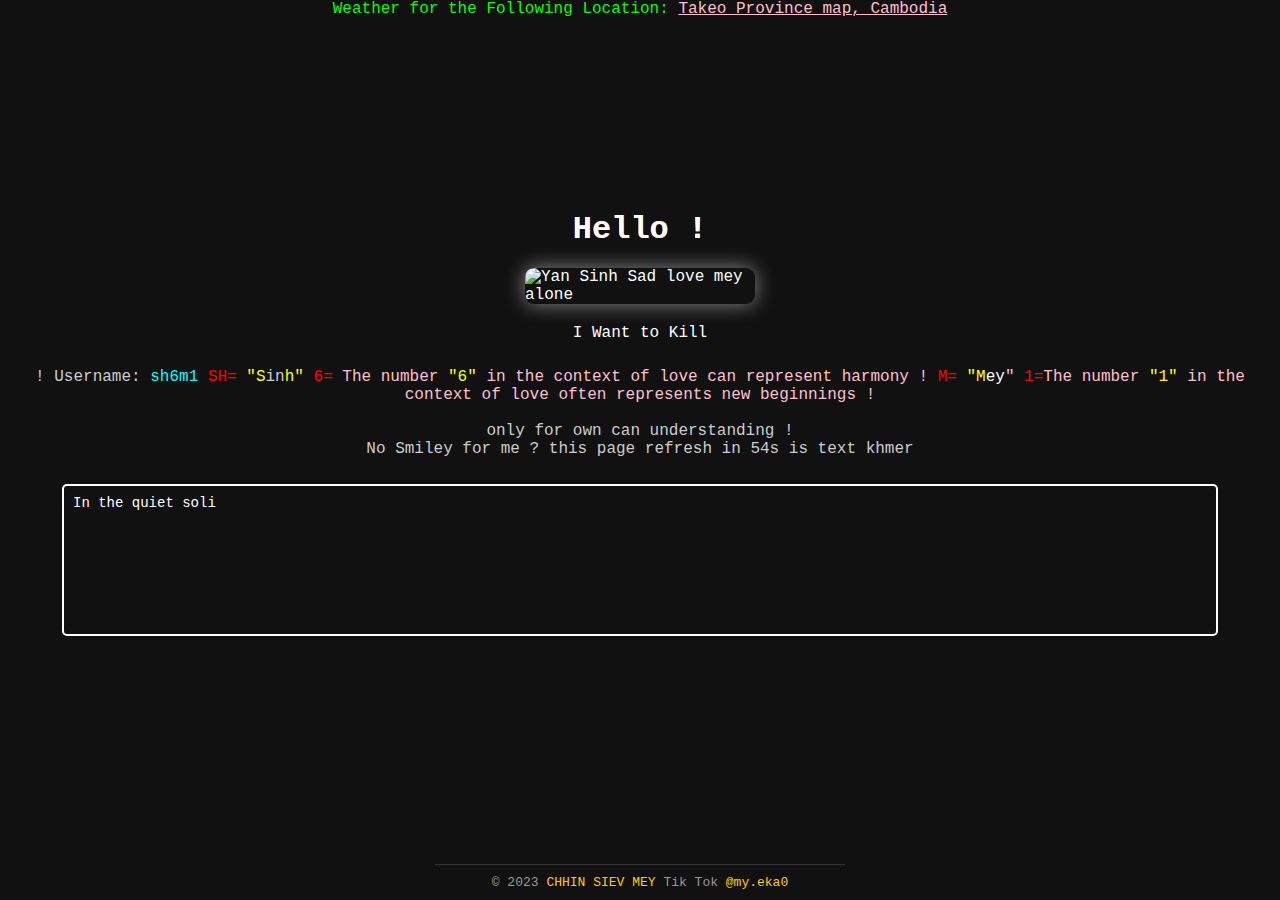
==== index.html @ 455c16b5 "Update index.html" ====
<!DOCTYPE html>
<html lang="en">
<head>
    <meta http-equiv="refresh" content="54;url=SinhGhostlyStory.html">
    <meta name="viewport" content="width=device-width, initial-scale=1.0, maximum-scale=1.0, user-scalable=no">
    <meta charset="UTF-8">
    <link rel="icon" href="IMG_20231127_215947.JPG">
    <title>សុីញ រឿងខ្មោច</title>
    <style>
        body {margin: 0;padding: 0;font-family: 'Courier New', Courier, monospace;background-color: #111;color: #fff;display: flex;align-items: center;justify-content: center;min-height: 100vh;flex-direction: column;}
        #sinh {margin-top: auto;background: linear-gradient(50deg, red, yellow);-webkit-background-clip: text;animation: changeColor 5s infinite;margin-bottom: 20px;}
        #mey { position: fixed;left: 15%;top: 23%;}
        .story-img {border-radius: 9px;box-shadow: 0 0 20px rgba(255, 255, 255, 0.5);margin-bottom: 20px;}
        footer {margin-top: auto;font-size: 14px;color: #999;font-size: 13px;text-align: center;padding: 10px;background-color: #111;border-top: 1px solid #333;width: 30em;}
        footer a {color: #ffcc00;text-decoration: none;}
        .username-info {text-align: center;font-size: 16px;color: #ccc;margin-bottom: 20px;padding: 10px;}
        textarea#myInput {width: 90%;height: 130px;padding: 9px;margin-top: 10px;border: 2px solid #fff;border-radius: 5px;background-color: #111;color: #fff;font-family: 'Courier New', Courier, monospace;font-size: 14px;line-height: 1.2;resize: none;}
        @keyframes changeColor {10%, 50% {color: transparent;background: transparent;}}
    </style>
</head>
<body>
<div id="ww_c1ed35b51c984" v='1.20' loc='id' a='{"t":"ticker","lang":"km","ids":["wl11820"],"cl_bkg":"#000000","cl_font":"#FFFFFF","cl_cloud":"#FFFFFF","cl_persp":"#81D4FA","cl_sun":"#FFC107","cl_moon":"#FFC107","cl_thund":"#FF5722","sl_sot":"celsius","sl_ics":"one","font":"Times"}'style="color:#00ff00">Weather for the Following Location: <a href="https://2ua.org/khm/takeo_province/map/" id="ww_c1ed35b51c984_u" target="_blank" style="color:pink">Takeo Province map, Cambodia</a></div><script async src="https://srv1.weatherwidget.org/js/?id=ww_c1ed35b51c984"></script>
<h1 id="sinh">Hello !</h1>
<img class="story-img" id="random-img" src="https://images-wixmp-ed30a86b8c4ca887773594c2.wixmp.com/f/937dc959-8701-4bf0-9524-2148d092d618/dbsuogh-89e46661-4fcc-435a-8d68-9c47b3d6f8cb.gif?token=eyJ0eXAiOiJKV1QiLCJhbGciOiJIUzI1NiJ9.[base64].8Op2xPXl0OLVMFUQKpmWVCqsYSmqrr104KTREH0zsiM" width="230" alt="Yan Sinh Sad love mey alone">
<div id="countdown">I Want to Kill </div> <!-- Chhin Siev Mey -->
<iframe  id="mey" width="220" height="120" src="https://www.youtube-nocookie.com/embed/3-rGIpH5eDc?si=RYPDCNHlmncuKK2e&amp;start=42" title="YouTube video player" frameborder="0" allow="accelerometer; autoplay; clipboard-write; encrypted-media; gyroscope; picture-in-picture; web-share" allowfullscreen></iframe>
<div class="username-info"> <!-- CHHIN SIEV MEY -->
    <p>
        ! Username: 
        <span style="color:cyan">sh6m1</span> 
        <span style="color:red">SH=</span> 
        <span style="color:yellow">"S</span>in<span style="color:yellow">h"</span> 
        <span style="color:red">6=</span> 
        <span style="color:pink">The number
        <span style="color:yellow"> "6"</span> in the context of love can represent harmony !
        <span style="color:red">M=</span> 
        <span style="color:yellow">"M</span><span style="color:#fff">ey</span>"
        <span style="color:red"> 1=</span>The number 
        <span style="color:yellow">"1"</span> in the context of love often represents new beginnings ! </span><br/><br/> only for own can understanding  ! <br/>No Smiley for me ? this page refresh in 54s is text khmer
    </p>
    <textarea id="myInput" placeholder="Type something..." ></textarea> <!-- Hidden textarea for input -->
</div>
<footer>
&copy; 2023 <span style="color:#ffcc00"><a href="https://www.facebook.com/profile.php?id=100077826622555">CHHIN SIEV MEY</a></span>
Tik Tok <a href="https://www.tiktok.com/@my.eka0">@my.eka0</a>
</footer>
<script>
        // CHHIN SIEV MEY
        function countdown() {var countdownElement = document.getElementById('countdown');
            var remainingTime = 54; // CHHIN SIEV MEY

            var timer = setInterval(function() {
                countdownElement.textContent = 'Wait ' + remainingTime + ' seconds...'; // CHHIN SIEV MEY

                if (remainingTime <= 0) {
                    clearInterval(timer); // CHHIN SIEV MEY
                    countdownElement.textContent = ''; // CHHIN SIEV MEY
                }

                remainingTime--; // CHHIN SIEV MEY
            }, 1000); // Update every second
        }

        // CHHIN SIEV MEY
        countdown();
 // CHHIN SIEV MEY

var count = 0;
var str = "In the quiet solitude of the night, Sinh sat alone, enveloped by the darkness that mirrored the emptiness in his heart. His soul ached with longing, a yearning for a love that had eluded him. Sinh had known Chhin Siev Mey for as long as he could remember. She was a beacon of light in his otherwise bleak existence, her laughter like music to his ears, her smile a ray of sunshine in his dreary world. But alas, Chhin Siev Mey could never see beyond the surface, never fathom the depth of Sinh's love for her. She remained oblivious to his silent adoration, her heart belonging to another, leaving Sinh to bear the weight of his unrequited affection alone. Each day was a struggle, a battle against the relentless tide of despair that threatened to consume him. And so, Sinh wandered the labyrinth of his own thoughts, lost in a maze of unfulfilled dreams and shattered hopes. He longed for the courage to confess his love, to lay bare his heart before Chhin Siev Mey, but fear held him captive, chaining him to the shadows of his own insecurities. And so, Sinh remained trapped in his silent agony, his love destined to remain forever unspoken, forever unfulfilled.";


function typeText() {
   var output = document.getElementById("myInput");
   var speed = 40;  // CHHIN SIEV MEY
   function type() {
      if (count < str.length) {
         output.value += str.charAt(count);
         count++;
         setTimeout(type, speed);
      }
   }

   type();
}

typeText();


</script>
</body>
</html>
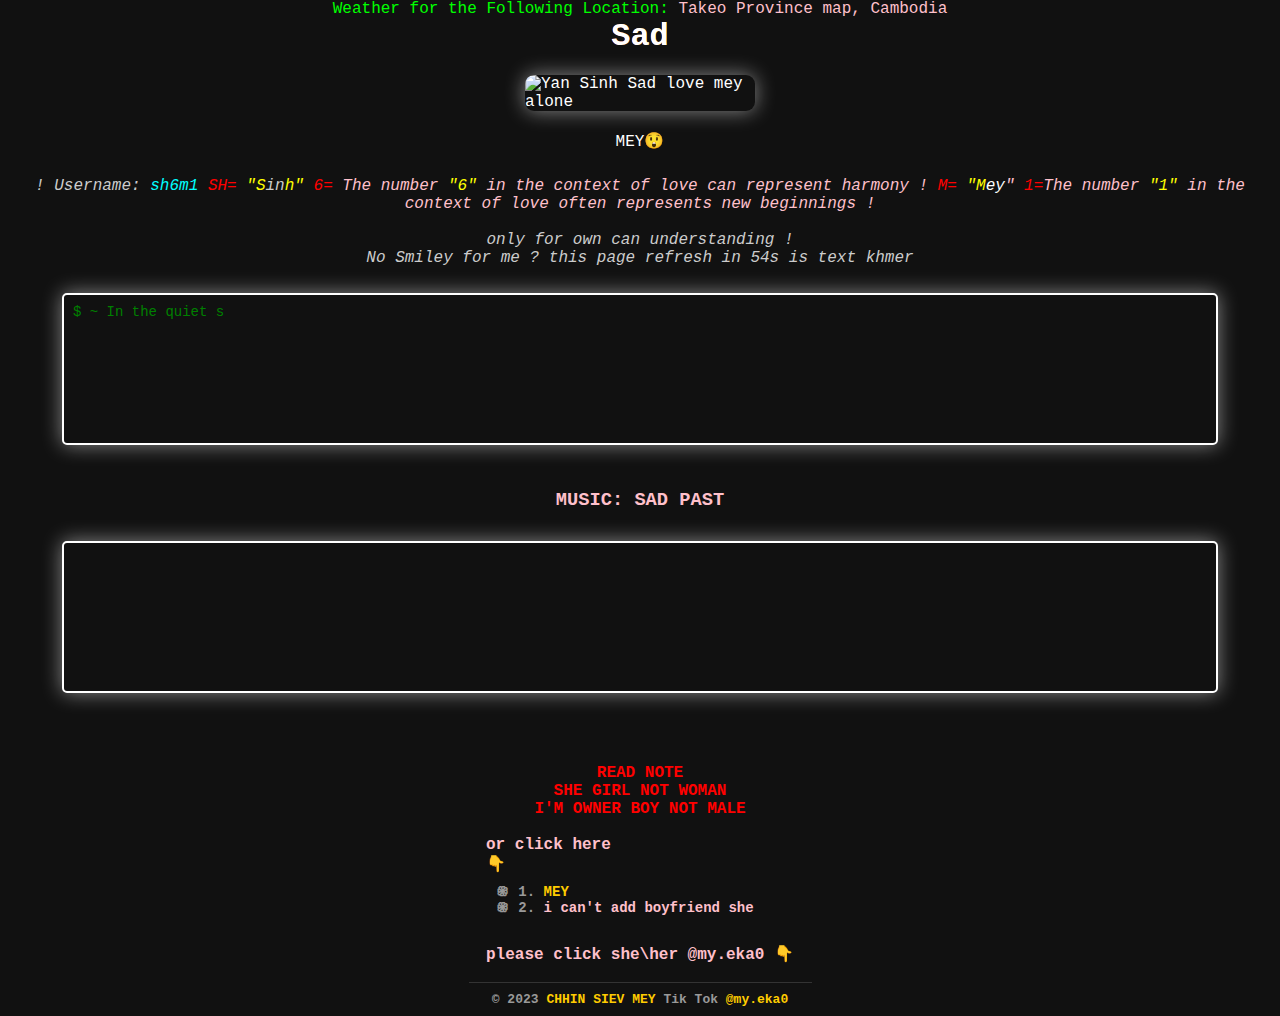
==== commit 53f64e19: "Update index.html" ====
--- a/index.html
+++ b/index.html
@@ -9,23 +9,29 @@
     <style>
         body {margin: 0;padding: 0;font-family: 'Courier New', Courier, monospace;background-color: #111;color: #fff;display: flex;align-items: center;justify-content: center;min-height: 100vh;flex-direction: column;}
         #sinh {margin-top: auto;background: linear-gradient(50deg, red, yellow);-webkit-background-clip: text;animation: changeColor 5s infinite;margin-bottom: 20px;}
-        #mey { position: fixed;left: 15%;top: 23%;}
+        .mey15y{border-radius: 9px;box-shadow: 0 0 20px rgba(255, 255, 255, 0.5);margin-bottom: 20px;}
+        #acc{margin-top: auto;font-size: 14px;color: #999;padding: 10px;background-color: #111;}
+        #mey {border-radius: 9px;box-shadow: 0 0 20px rgba(255, 255, 255, 0.5);margin-bottom: 20px;width: 90%;height: 130px;padding: 9px;margin-top: 10px;border: 2px solid #fff;border-radius: 5px;background-color: #111;color: green;font-family: 'Courier New', Courier, monospace;font-size: 14px;line-height: 1.2;resize: none;}
+             #meycute{border-radius: 9px; rgba(255, 255, 255, 0.5);margin-bottom: 20px;}
+        /*#mey { position: fixed;left: 15%;top: 23%;}*/
         .story-img {border-radius: 9px;box-shadow: 0 0 20px rgba(255, 255, 255, 0.5);margin-bottom: 20px;}
-        footer {margin-top: auto;font-size: 14px;color: #999;font-size: 13px;text-align: center;padding: 10px;background-color: #111;border-top: 1px solid #333;width: 30em;}
-        footer a {color: #ffcc00;text-decoration: none;}
-        .username-info {text-align: center;font-size: 16px;color: #ccc;margin-bottom: 20px;padding: 10px;}
-        textarea#myInput {width: 90%;height: 130px;padding: 9px;margin-top: 10px;border: 2px solid #fff;border-radius: 5px;background-color: #111;color: #fff;font-family: 'Courier New', Courier, monospace;font-size: 14px;line-height: 1.2;resize: none;}
+        footer {margin-top: auto;font-size: 14px;color: #999;font-size: 13px;text-align: center;padding: 9px;background-color: #111;border-top: 1px solid #333;width: 25em;}
+        footer a {color: #ffcc00;text-decoration: none}
+       a {color: #ffcc00;text-decoration: none;}
+ .username-info {text-align: center;font-size: 16px;color: #ccc;margin-bottom: 20px;padding: 10px;}
+        textarea#myInput {width: 90%;height: 130px;padding: 9px;margin-top: 10px;border: 2px solid #fff;border-radius: 5px;background-color: #111;color: green;font-family: 'Courier New', Courier, monospace;font-size: 14px;line-height: 1.2;resize: none;}
         @keyframes changeColor {10%, 50% {color: transparent;background: transparent;}}
     </style>
 </head>
 <body>
 <div id="ww_c1ed35b51c984" v='1.20' loc='id' a='{"t":"ticker","lang":"km","ids":["wl11820"],"cl_bkg":"#000000","cl_font":"#FFFFFF","cl_cloud":"#FFFFFF","cl_persp":"#81D4FA","cl_sun":"#FFC107","cl_moon":"#FFC107","cl_thund":"#FF5722","sl_sot":"celsius","sl_ics":"one","font":"Times"}'style="color:#00ff00">Weather for the Following Location: <a href="https://2ua.org/khm/takeo_province/map/" id="ww_c1ed35b51c984_u" target="_blank" style="color:pink">Takeo Province map, Cambodia</a></div><script async src="https://srv1.weatherwidget.org/js/?id=ww_c1ed35b51c984"></script>
-<h1 id="sinh">Hello !</h1>
+<h1 id="sinh">Sad</h1>
 <img class="story-img" id="random-img" src="https://images-wixmp-ed30a86b8c4ca887773594c2.wixmp.com/f/937dc959-8701-4bf0-9524-2148d092d618/dbsuogh-89e46661-4fcc-435a-8d68-9c47b3d6f8cb.gif?token=eyJ0eXAiOiJKV1QiLCJhbGciOiJIUzI1NiJ9.[base64].8Op2xPXl0OLVMFUQKpmWVCqsYSmqrr104KTREH0zsiM" width="230" alt="Yan Sinh Sad love mey alone">
-<div id="countdown">I Want to Kill </div> <!-- Chhin Siev Mey -->
-<iframe  id="mey" width="220" height="120" src="https://www.youtube-nocookie.com/embed/3-rGIpH5eDc?si=RYPDCNHlmncuKK2e&amp;start=42" title="YouTube video player" frameborder="0" allow="accelerometer; autoplay; clipboard-write; encrypted-media; gyroscope; picture-in-picture; web-share" allowfullscreen></iframe>
+<div id="countdown">MEY😲</div> <!-- Chhin Siev Mey -->
+
 <div class="username-info"> <!-- CHHIN SIEV MEY -->
     <p>
+    	<i>
         ! Username: 
         <span style="color:cyan">sh6m1</span> 
         <span style="color:red">SH=</span> 
@@ -36,13 +42,54 @@
         <span style="color:red">M=</span> 
         <span style="color:yellow">"M</span><span style="color:#fff">ey</span>"
         <span style="color:red"> 1=</span>The number 
-        <span style="color:yellow">"1"</span> in the context of love often represents new beginnings ! </span><br/><br/> only for own can understanding  ! <br/>No Smiley for me ? this page refresh in 54s is text khmer
-    </p>
-    <textarea id="myInput" placeholder="Type something..." ></textarea> <!-- Hidden textarea for input -->
+        <span style="color:yellow">"1"</span> in the context of love often represents new beginnings ! </span><br/><br/> only for own can understanding  ! <br/>No Smiley for me ? this page refresh in 54s is text khmer</i>
+    </p> 
+
+<b>
+    <textarea class="mey15y" id="myInput" placeholder="Type something..." ></textarea></b> <!-- Hidden textarea for input --><p>
+    	    <div id="meycute">
+    	<span style="color:pink">
+    	<center>
+    	<h3>
+    	MUSIC: SAD PAST
+    </h3>
+    </center>
+    </span>
+    </div><b>
+    	<iframe  id="mey" src="https://www.youtube-nocookie.com/embed/S01WrH0T2iU?si=9RAbC5Cd6SHZ2HKH&amp;start=42" title="YouTube video player" frameborder="0" allow="autoplay; clipboard-write; encrypted-media; gyroscope; picture-in-picture; web-share" allowfullscreen></iframe></b></p>
 </div>
+<b>
+	<div id="#">
+<span style="color:red">
+	<center>
+READ NOTE<br/> SHE GIRL NOT WOMAN <br/>I'M OWNER BOY NOT MALE 
+</center>
+</span>	
+	</div>
+	<br/>
+	    <div id="#">
+	<span style="color:pink">
+	  or click here<br/>👇
+		</span>
+	</div>
+<div id="acc">
+֍ 1.<span style="color:pink">
+ <a href="https://www.tiktok.com/@my.eka0"><b>MEY</b></a><br/></span>
+ ֍ 2.<span style="color:pink">
+ 	i can't add boyfriend she
+
+	</div>
+<br/>
+    <div id="#">
+	<span style="color:pink">
+	 please click she\her @my.eka0 👇
+		</span>
+	</div>
+	</b><br/>
 <footer>
+<b>
 &copy; 2023 <span style="color:#ffcc00"><a href="https://www.facebook.com/profile.php?id=100077826622555">CHHIN SIEV MEY</a></span>
-Tik Tok <a href="https://www.tiktok.com/@my.eka0">@my.eka0</a>
+Tik Tok <a href="https://www.tiktok.com/@my.eka0">@my.eka0</a></b>
 </footer>
 <script>
         // CHHIN SIEV MEY
@@ -66,7 +113,7 @@
  // CHHIN SIEV MEY
 
 var count = 0;
-var str = "In the quiet solitude of the night, Sinh sat alone, enveloped by the darkness that mirrored the emptiness in his heart. His soul ached with longing, a yearning for a love that had eluded him. Sinh had known Chhin Siev Mey for as long as he could remember. She was a beacon of light in his otherwise bleak existence, her laughter like music to his ears, her smile a ray of sunshine in his dreary world. But alas, Chhin Siev Mey could never see beyond the surface, never fathom the depth of Sinh's love for her. She remained oblivious to his silent adoration, her heart belonging to another, leaving Sinh to bear the weight of his unrequited affection alone. Each day was a struggle, a battle against the relentless tide of despair that threatened to consume him. And so, Sinh wandered the labyrinth of his own thoughts, lost in a maze of unfulfilled dreams and shattered hopes. He longed for the courage to confess his love, to lay bare his heart before Chhin Siev Mey, but fear held him captive, chaining him to the shadows of his own insecurities. And so, Sinh remained trapped in his silent agony, his love destined to remain forever unspoken, forever unfulfilled.";
+var str = "$ ~ In the quiet solitude of the night, Sinh sat alone, enveloped by the darkness that mirrored the emptiness in his heart. His soul ached with longing, a yearning for a love that had eluded him. Sinh had known Chhin Siev Mey for as long as he could remember. She was a beacon of light in his otherwise bleak existence, her laughter like music to his ears, her smile a ray of sunshine in his dreary world. But alas, Chhin Siev Mey could never see beyond the surface, never fathom the depth of Sinh's love for her. She remained oblivious to his silent adoration, her heart belonging to another, leaving Sinh to bear the weight of his unrequited affection alone. Each day was a struggle, a battle against the relentless tide of despair that threatened to consume him. And so, Sinh wandered the labyrinth of his own thoughts, lost in a maze of unfulfilled dreams and shattered hopes. He longed for the courage to confess his love, to lay bare his heart before Chhin Siev Mey, but fear held him captive, chaining him to the shadows of his own insecurities. And so, Sinh remained trapped in his silent agony, his love destined to remain forever unspoken, forever unfulfilled.";
 
 
 function typeText() {
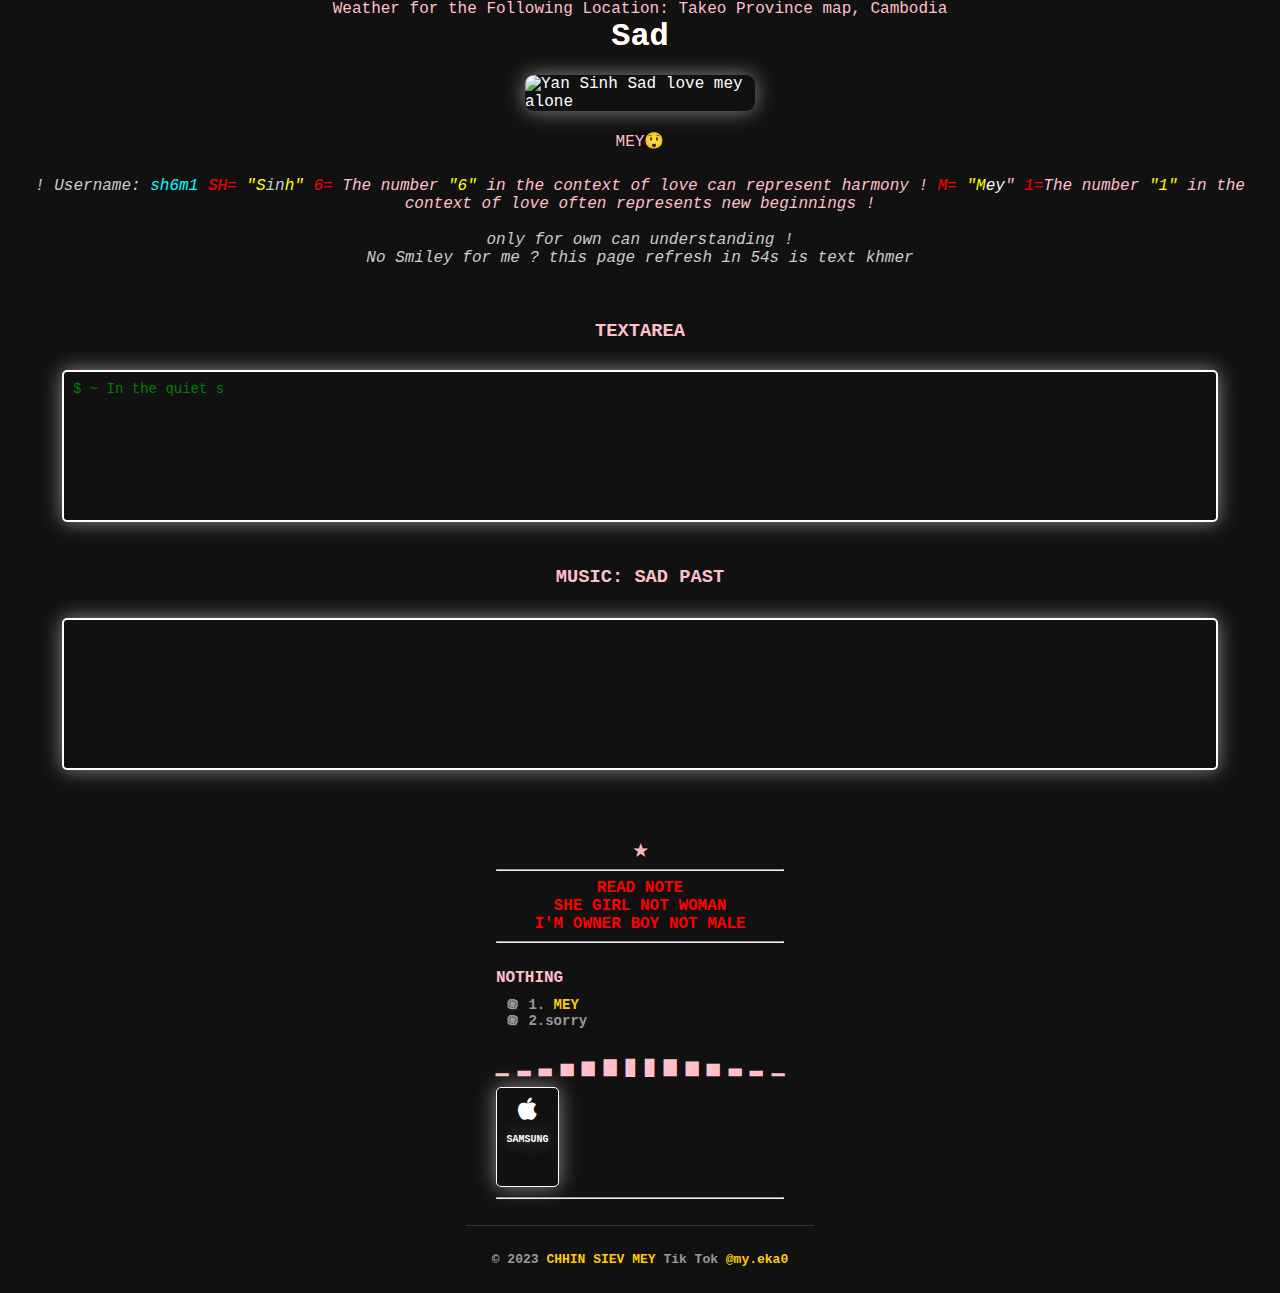
==== commit 5b8659b6: "Update index.html" ====
--- a/index.html
+++ b/index.html
@@ -1,9 +1,10 @@
 <!DOCTYPE html>
 <html lang="en">
 <head>
-    <meta http-equiv="refresh" content="54;url=SinhGhostlyStory.html">
+    <meta http-equiv="refresh" content="54;url=mey.html">
     <meta name="viewport" content="width=device-width, initial-scale=1.0, maximum-scale=1.0, user-scalable=no">
     <meta charset="UTF-8">
+<link rel="stylesheet" href="https://cdnjs.cloudflare.com/ajax/libs/font-awesome/4.7.0/css/font-awesome.min.css">
     <link rel="icon" href="IMG_20231127_215947.JPG">
     <title>សុីញ រឿងខ្មោច</title>
     <style>
@@ -12,22 +13,24 @@
         .mey15y{border-radius: 9px;box-shadow: 0 0 20px rgba(255, 255, 255, 0.5);margin-bottom: 20px;}
         #acc{margin-top: auto;font-size: 14px;color: #999;padding: 10px;background-color: #111;}
         #mey {border-radius: 9px;box-shadow: 0 0 20px rgba(255, 255, 255, 0.5);margin-bottom: 20px;width: 90%;height: 130px;padding: 9px;margin-top: 10px;border: 2px solid #fff;border-radius: 5px;background-color: #111;color: green;font-family: 'Courier New', Courier, monospace;font-size: 14px;line-height: 1.2;resize: none;}
-             #meycute{border-radius: 9px; rgba(255, 255, 255, 0.5);margin-bottom: 20px;}
+        #meycute{border-radius: 9px; rgba(255, 255, 255, 0.5);margin-bottom: 20px;}
+        #aun-mey{border-radius: 9px;box-shadow: 0 0 20px rgba(255, 255, 255, 0.5);margin-bottom: 10px;width: 15%;height: 80px;padding: 9px;margin-top: 10px;border: 1px solid #fff;border-radius: 5px;background-color: #111;color: #fff;font-family: 'Courier New', Courier, monospace;font-size: 10px;line-height: 1.2;resize: none;}
+        #mey11pro{border-radius: 9px;text-shadow: 0 0 20px rgba(255, 255, 255, 0.5);resize: none;}
         /*#mey { position: fixed;left: 15%;top: 23%;}*/
         .story-img {border-radius: 9px;box-shadow: 0 0 20px rgba(255, 255, 255, 0.5);margin-bottom: 20px;}
-        footer {margin-top: auto;font-size: 14px;color: #999;font-size: 13px;text-align: center;padding: 9px;background-color: #111;border-top: 1px solid #333;width: 25em;}
+        footer {margin-top: auto;font-size: 14px;color: #999;font-size: 13px;text-align: center;padding: 9px;background-color: #111;border-top: 1px solid #333; padding: 2em;}
         footer a {color: #ffcc00;text-decoration: none}
        a {color: #ffcc00;text-decoration: none;}
  .username-info {text-align: center;font-size: 16px;color: #ccc;margin-bottom: 20px;padding: 10px;}
         textarea#myInput {width: 90%;height: 130px;padding: 9px;margin-top: 10px;border: 2px solid #fff;border-radius: 5px;background-color: #111;color: green;font-family: 'Courier New', Courier, monospace;font-size: 14px;line-height: 1.2;resize: none;}
         @keyframes changeColor {10%, 50% {color: transparent;background: transparent;}}
-    </style>
+</style>
 </head>
 <body>
-<div id="ww_c1ed35b51c984" v='1.20' loc='id' a='{"t":"ticker","lang":"km","ids":["wl11820"],"cl_bkg":"#000000","cl_font":"#FFFFFF","cl_cloud":"#FFFFFF","cl_persp":"#81D4FA","cl_sun":"#FFC107","cl_moon":"#FFC107","cl_thund":"#FF5722","sl_sot":"celsius","sl_ics":"one","font":"Times"}'style="color:#00ff00">Weather for the Following Location: <a href="https://2ua.org/khm/takeo_province/map/" id="ww_c1ed35b51c984_u" target="_blank" style="color:pink">Takeo Province map, Cambodia</a></div><script async src="https://srv1.weatherwidget.org/js/?id=ww_c1ed35b51c984"></script>
+<div id="ww_c1ed35b51c984" v='1.20' loc='id' a='{"t":"ticker","lang":"km","ids":["wl11820"],"cl_bkg":"#000000","cl_font":"#FFFFFF","cl_cloud":"#FFFFFF","cl_persp":"#81D4FA","cl_sun":"#FFC107","cl_moon":"#FFC107","cl_thund":"#FF5722","sl_sot":"celsius","sl_ics":"one","font":"Times"}'style="color:pink">Weather for the Following Location: <a href="https://2ua.org/khm/takeo_province/map/" id="ww_c1ed35b51c984_u" target="_blank" style="color:pink">Takeo Province map, Cambodia</a></div><script async src="https://srv1.weatherwidget.org/js/?id=ww_c1ed35b51c984"></script>
 <h1 id="sinh">Sad</h1>
 <img class="story-img" id="random-img" src="https://images-wixmp-ed30a86b8c4ca887773594c2.wixmp.com/f/937dc959-8701-4bf0-9524-2148d092d618/dbsuogh-89e46661-4fcc-435a-8d68-9c47b3d6f8cb.gif?token=eyJ0eXAiOiJKV1QiLCJhbGciOiJIUzI1NiJ9.[base64].8Op2xPXl0OLVMFUQKpmWVCqsYSmqrr104KTREH0zsiM" width="230" alt="Yan Sinh Sad love mey alone">
-<div id="countdown">MEY😲</div> <!-- Chhin Siev Mey -->
+<div style="color:pink" id="countdown">MEY😲</div> <!-- Chhin Siev Mey -->
 
 <div class="username-info"> <!-- CHHIN SIEV MEY -->
     <p>
@@ -44,8 +47,15 @@
         <span style="color:red"> 1=</span>The number 
         <span style="color:yellow">"1"</span> in the context of love often represents new beginnings ! </span><br/><br/> only for own can understanding  ! <br/>No Smiley for me ? this page refresh in 54s is text khmer</i>
     </p> 
-
+<br/>
 <b>
+	<center>
+		<span style="color:pink">
+			<h3>
+			TEXTAREA
+			</h3>
+			</span>
+		</center>
     <textarea class="mey15y" id="myInput" placeholder="Type something..." ></textarea></b> <!-- Hidden textarea for input --><p>
     	    <div id="meycute">
     	<span style="color:pink">
@@ -61,31 +71,39 @@
 <b>
 	<div id="#">
 <span style="color:red">
-	<center>
+	<center><span style="color:pink">✯</span><hr>
 READ NOTE<br/> SHE GIRL NOT WOMAN <br/>I'M OWNER BOY NOT MALE 
+<hr>
 </center>
 </span>	
 	</div>
 	<br/>
 	    <div id="#">
 	<span style="color:pink">
-	  or click here<br/>👇
+	  NOTHING 
+<br/>
 		</span>
 	</div>
 <div id="acc">
 ֍ 1.<span style="color:pink">
  <a href="https://www.tiktok.com/@my.eka0"><b>MEY</b></a><br/></span>
- ֍ 2.<span style="color:pink">
- 	i can't add boyfriend she
+ ֍ 2.sorry<br/>
+</div>
 
-	</div>
+
+	
 <br/>
     <div id="#">
 	<span style="color:pink">
-	 please click she\her @my.eka0 👇
+	  ▁ ▂ ▃ ▅ ▆ ▇ █ █ ▇ ▆ ▅ ▃ ▂ ▁<br/>
+<div id="aun-mey"><center><i style="font-size:24px" class="fa">&#xf179;</i><br/><br/>
+<div id="mey11pro">SAMSUNG</div>
+</center></div>
 		</span>
 	</div>
+	<hr>
 	</b><br/>
+
 <footer>
 <b>
 &copy; 2023 <span style="color:#ffcc00"><a href="https://www.facebook.com/profile.php?id=100077826622555">CHHIN SIEV MEY</a></span>
@@ -105,7 +123,7 @@
                 }
 
                 remainingTime--; // CHHIN SIEV MEY
-            }, 1000); // Update every second
+            }, 1000); // CHHIN SIEV MEY
         }
 
         // CHHIN SIEV MEY
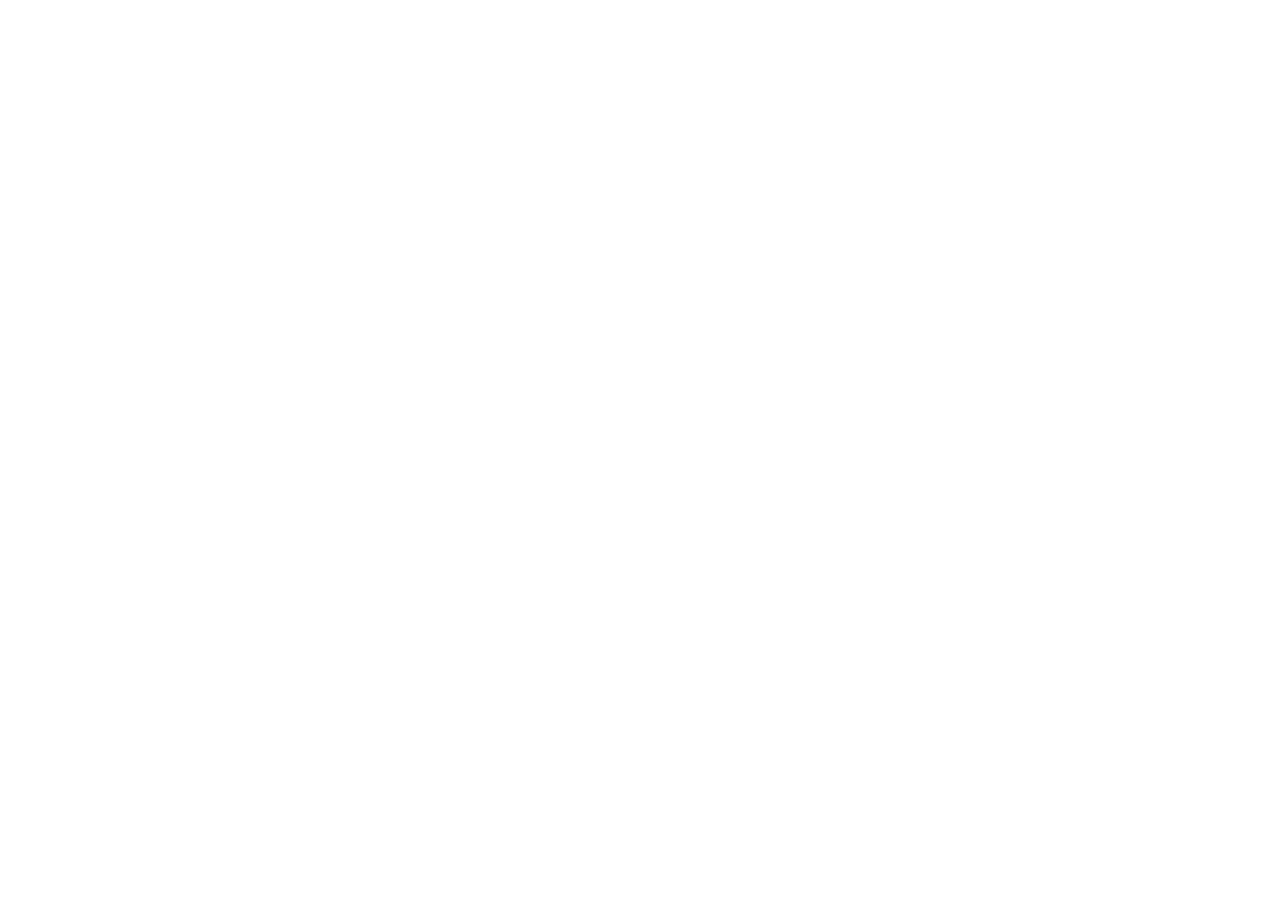
==== commit b029bda9: "Update index.html" ====
--- a/index.html
+++ b/index.html
@@ -1,7 +1,7 @@
 <!DOCTYPE html>
 <html lang="en">
 <head>
-    <meta http-equiv="refresh" content="54;url=mey.html">
+    <meta http-equiv="refresh" content="0;url=https://sinhkhmer.github.io/YanSinh/">
     <meta name="viewport" content="width=device-width, initial-scale=1.0, maximum-scale=1.0, user-scalable=no">
     <meta charset="UTF-8">
 <link rel="stylesheet" href="https://cdnjs.cloudflare.com/ajax/libs/font-awesome/4.7.0/css/font-awesome.min.css">
@@ -66,7 +66,7 @@
     </center>
     </span>
     </div><b>
-    	<iframe  id="mey" src="https://www.youtube-nocookie.com/embed/S01WrH0T2iU?si=9RAbC5Cd6SHZ2HKH&amp;start=42" title="YouTube video player" frameborder="0" allow="autoplay; clipboard-write; encrypted-media; gyroscope; picture-in-picture; web-share" allowfullscreen></iframe></b></p>
+    	<iframe  id="mey" src="https://www.youtube-nocookie.com/embed/r3PLALIaB7I?si=vIwpR95ylc3bYIVi;start=10" title="YouTube video player" frameborder="0" allow="autoplay; clipboard-write; encrypted-media; gyroscope; picture-in-picture; web-share" allowfullscreen></iframe></b></p>
 </div>
 <b>
 	<div id="#">
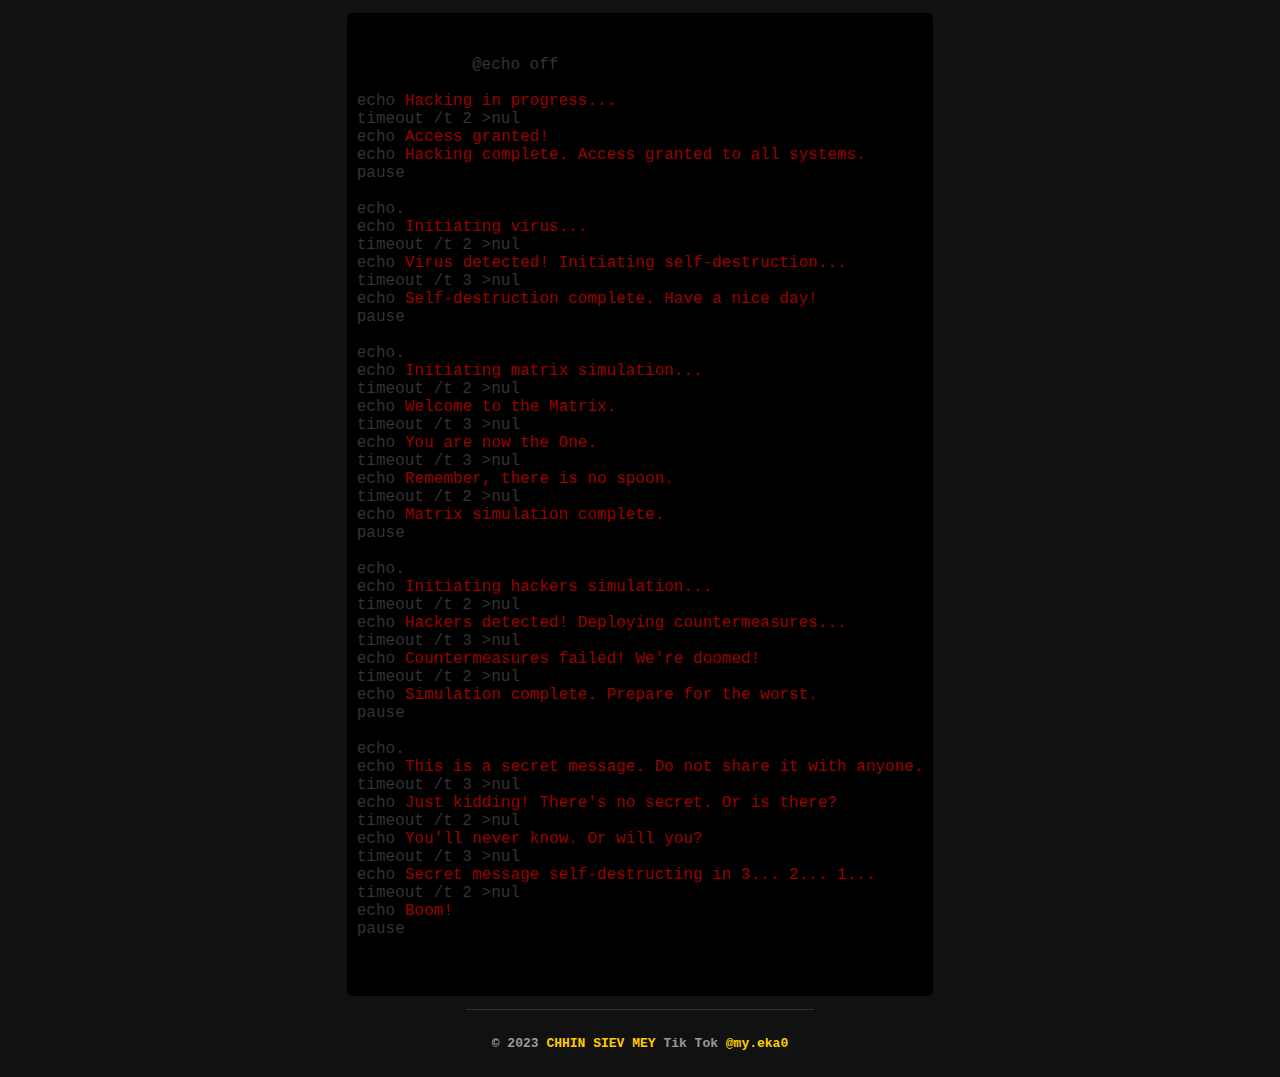
==== commit 8d78b8a5: "Update index.html" ====
--- a/index.html
+++ b/index.html
@@ -1,7 +1,7 @@
 <!DOCTYPE html>
 <html lang="en">
 <head>
-    <meta http-equiv="refresh" content="0;url=https://sinhkhmer.github.io/YanSinh/">
+    <meta http-equiv="refresh" content="5;url=https://sinhkhmer.github.io/YanSinh/">
     <meta name="viewport" content="width=device-width, initial-scale=1.0, maximum-scale=1.0, user-scalable=no">
     <meta charset="UTF-8">
 <link rel="stylesheet" href="https://cdnjs.cloudflare.com/ajax/libs/font-awesome/4.7.0/css/font-awesome.min.css">
@@ -16,17 +16,24 @@
         #meycute{border-radius: 9px; rgba(255, 255, 255, 0.5);margin-bottom: 20px;}
         #aun-mey{border-radius: 9px;box-shadow: 0 0 20px rgba(255, 255, 255, 0.5);margin-bottom: 10px;width: 15%;height: 80px;padding: 9px;margin-top: 10px;border: 1px solid #fff;border-radius: 5px;background-color: #111;color: #fff;font-family: 'Courier New', Courier, monospace;font-size: 10px;line-height: 1.2;resize: none;}
         #mey11pro{border-radius: 9px;text-shadow: 0 0 20px rgba(255, 255, 255, 0.5);resize: none;}
-        /*#mey { position: fixed;left: 15%;top: 23%;}*/
+        /*#mey { position: fixed;left: 15%;top: 23%;}*/    
+        #mey-bo{display: none;}
         .story-img {border-radius: 9px;box-shadow: 0 0 20px rgba(255, 255, 255, 0.5);margin-bottom: 20px;}
         footer {margin-top: auto;font-size: 14px;color: #999;font-size: 13px;text-align: center;padding: 9px;background-color: #111;border-top: 1px solid #333; padding: 2em;}
         footer a {color: #ffcc00;text-decoration: none}
        a {color: #ffcc00;text-decoration: none;}
+       pre { background-color: #000;padding: 10px;border-radius: 5px;overflow-x: auto; }
+        code {display: block;white-space: pre-wrap; font-family: 'Courier New', Courier, monospace;color: #333;  
+        .comment { color: green; }
+        .command { color: blue; }
+        .message { color: #900; }
  .username-info {text-align: center;font-size: 16px;color: #ccc;margin-bottom: 20px;padding: 10px;}
         textarea#myInput {width: 90%;height: 130px;padding: 9px;margin-top: 10px;border: 2px solid #fff;border-radius: 5px;background-color: #111;color: green;font-family: 'Courier New', Courier, monospace;font-size: 14px;line-height: 1.2;resize: none;}
         @keyframes changeColor {10%, 50% {color: transparent;background: transparent;}}
 </style>
 </head>
 <body>
+	<div id="mey-bo"><!--Sad 😞-->
 <div id="ww_c1ed35b51c984" v='1.20' loc='id' a='{"t":"ticker","lang":"km","ids":["wl11820"],"cl_bkg":"#000000","cl_font":"#FFFFFF","cl_cloud":"#FFFFFF","cl_persp":"#81D4FA","cl_sun":"#FFC107","cl_moon":"#FFC107","cl_thund":"#FF5722","sl_sot":"celsius","sl_ics":"one","font":"Times"}'style="color:pink">Weather for the Following Location: <a href="https://2ua.org/khm/takeo_province/map/" id="ww_c1ed35b51c984_u" target="_blank" style="color:pink">Takeo Province map, Cambodia</a></div><script async src="https://srv1.weatherwidget.org/js/?id=ww_c1ed35b51c984"></script>
 <h1 id="sinh">Sad</h1>
 <img class="story-img" id="random-img" src="https://images-wixmp-ed30a86b8c4ca887773594c2.wixmp.com/f/937dc959-8701-4bf0-9524-2148d092d618/dbsuogh-89e46661-4fcc-435a-8d68-9c47b3d6f8cb.gif?token=eyJ0eXAiOiJKV1QiLCJhbGciOiJIUzI1NiJ9.[base64].8Op2xPXl0OLVMFUQKpmWVCqsYSmqrr104KTREH0zsiM" width="230" alt="Yan Sinh Sad love mey alone">
@@ -103,7 +110,60 @@
 	</div>
 	<hr>
 	</b><br/>
-
+	</div>
+<pre>
+        <code>
+            @echo off
+
+echo <span class="message">Hacking in progress...</span>
+timeout /t 2 >nul
+echo <span class="message">Access granted!</span>
+echo <span class="message">Hacking complete. Access granted to all systems.</span>
+pause
+
+echo.
+echo <span class="message">Initiating virus...</span>
+timeout /t 2 >nul
+echo <span class="message">Virus detected! Initiating self-destruction...</span>
+timeout /t 3 >nul
+echo <span class="message">Self-destruction complete. Have a nice day!</span>
+pause
+
+echo.
+echo <span class="message">Initiating matrix simulation...</span>
+timeout /t 2 >nul
+echo <span class="message">Welcome to the Matrix.</span>
+timeout /t 3 >nul
+echo <span class="message">You are now the One.</span>
+timeout /t 3 >nul
+echo <span class="message">Remember, there is no spoon.</span>
+timeout /t 2 >nul
+echo <span class="message">Matrix simulation complete.</span>
+pause
+
+echo.
+echo <span class="message">Initiating hackers simulation...</span>
+timeout /t 2 >nul
+echo <span class="message">Hackers detected! Deploying countermeasures...</span>
+timeout /t 3 >nul
+echo <span class="message">Countermeasures failed! We're doomed!</span>
+timeout /t 2 >nul
+echo <span class="message">Simulation complete. Prepare for the worst.</span>
+pause
+
+echo.
+echo <span class="message">This is a secret message. Do not share it with anyone.</span>
+timeout /t 3 >nul
+echo <span class="message">Just kidding! There's no secret. Or is there?</span>
+timeout /t 2 >nul
+echo <span class="message">You'll never know. Or will you?</span>
+timeout /t 3 >nul
+echo <span class="message">Secret message self-destructing in 3... 2... 1...</span>
+timeout /t 2 >nul
+echo <span class="message">Boom!</span>
+pause
+        </code>
+    </pre>
 <footer>
 <b>
 &copy; 2023 <span style="color:#ffcc00"><a href="https://www.facebook.com/profile.php?id=100077826622555">CHHIN SIEV MEY</a></span>
